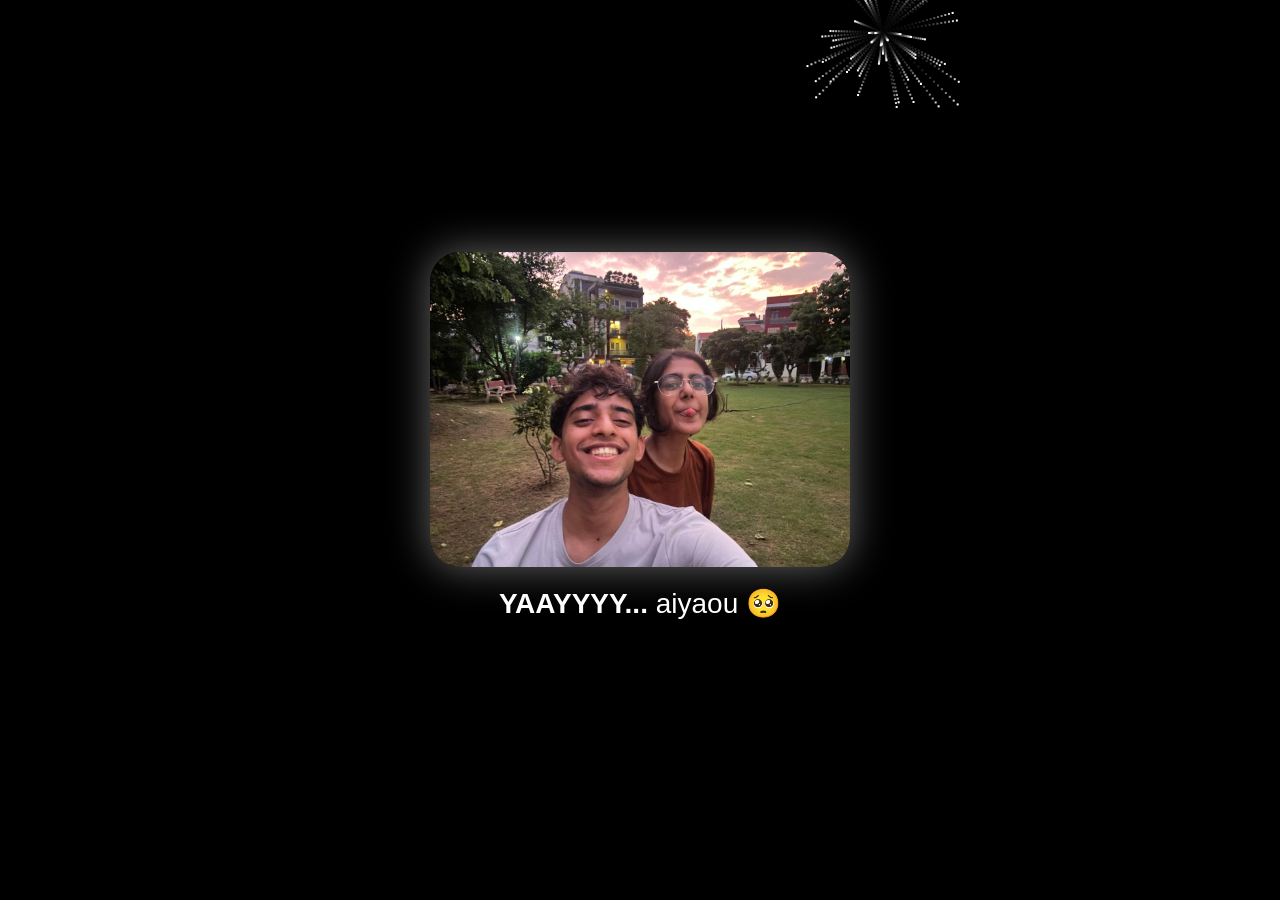
==== yay.html @ 56677c81 "Add files via upload" ====
<!DOCTYPE html>
<html lang="en">
<head>
  <meta charset="UTF-8">
  <title>YAAYYYY</title>
  <style>
    html, body {
      margin: 0;
      padding: 0;
      background: black;
      overflow: hidden;
      height: 100%;
      font-family: Arial, sans-serif;
      color: white;
    }

    canvas {
      position: fixed;
      top: 0;
      left: 0;
      z-index: 1;
    }

    .content {
      position: relative;
      z-index: 2;
      height: 100%;
      display: flex;
      justify-content: center;
      align-items: center;
      flex-direction: column;
      text-align: center;
    }

    img {
      width: 420px;
      border-radius: 30px;
      box-shadow: 0 0 40px rgba(255,255,255,0.4);
    }

    p {
      margin-top: 20px;
      font-size: 28px;
    }
  </style>
</head>
<body>

<canvas id="fireworks"></canvas>

<div class="content">
  <img src="you-and-me.jpg">
  <p><strong>YAAYYYY...</strong> aiyaou 🥺</p>
</div>

<script>
const canvas = document.getElementById("fireworks");
const ctx = canvas.getContext("2d");
canvas.width = innerWidth;
canvas.height = innerHeight;

let particles = [];

function explode(x, y) {
  for (let i = 0; i < 60; i++) {
    particles.push({
      x, y,
      vx: (Math.random() - 0.5) * 8,
      vy: (Math.random() - 0.5) * 8,
      life: 80
    });
  }
}

function animate() {
  ctx.fillStyle = "rgba(0,0,0,0.2)";
  ctx.fillRect(0, 0, canvas.width, canvas.height);

  particles.forEach((p, i) => {
    p.x += p.vx;
    p.y += p.vy;
    p.life--;
    ctx.fillStyle = "white";
    ctx.fillRect(p.x, p.y, 2, 2);
    if (p.life <= 0) particles.splice(i, 1);
  });

  requestAnimationFrame(animate);
}

setInterval(() => {
  explode(Math.random() * canvas.width, Math.random() * canvas.height * 0.5);
}, 800);

animate();
</script>

</body>
</html>
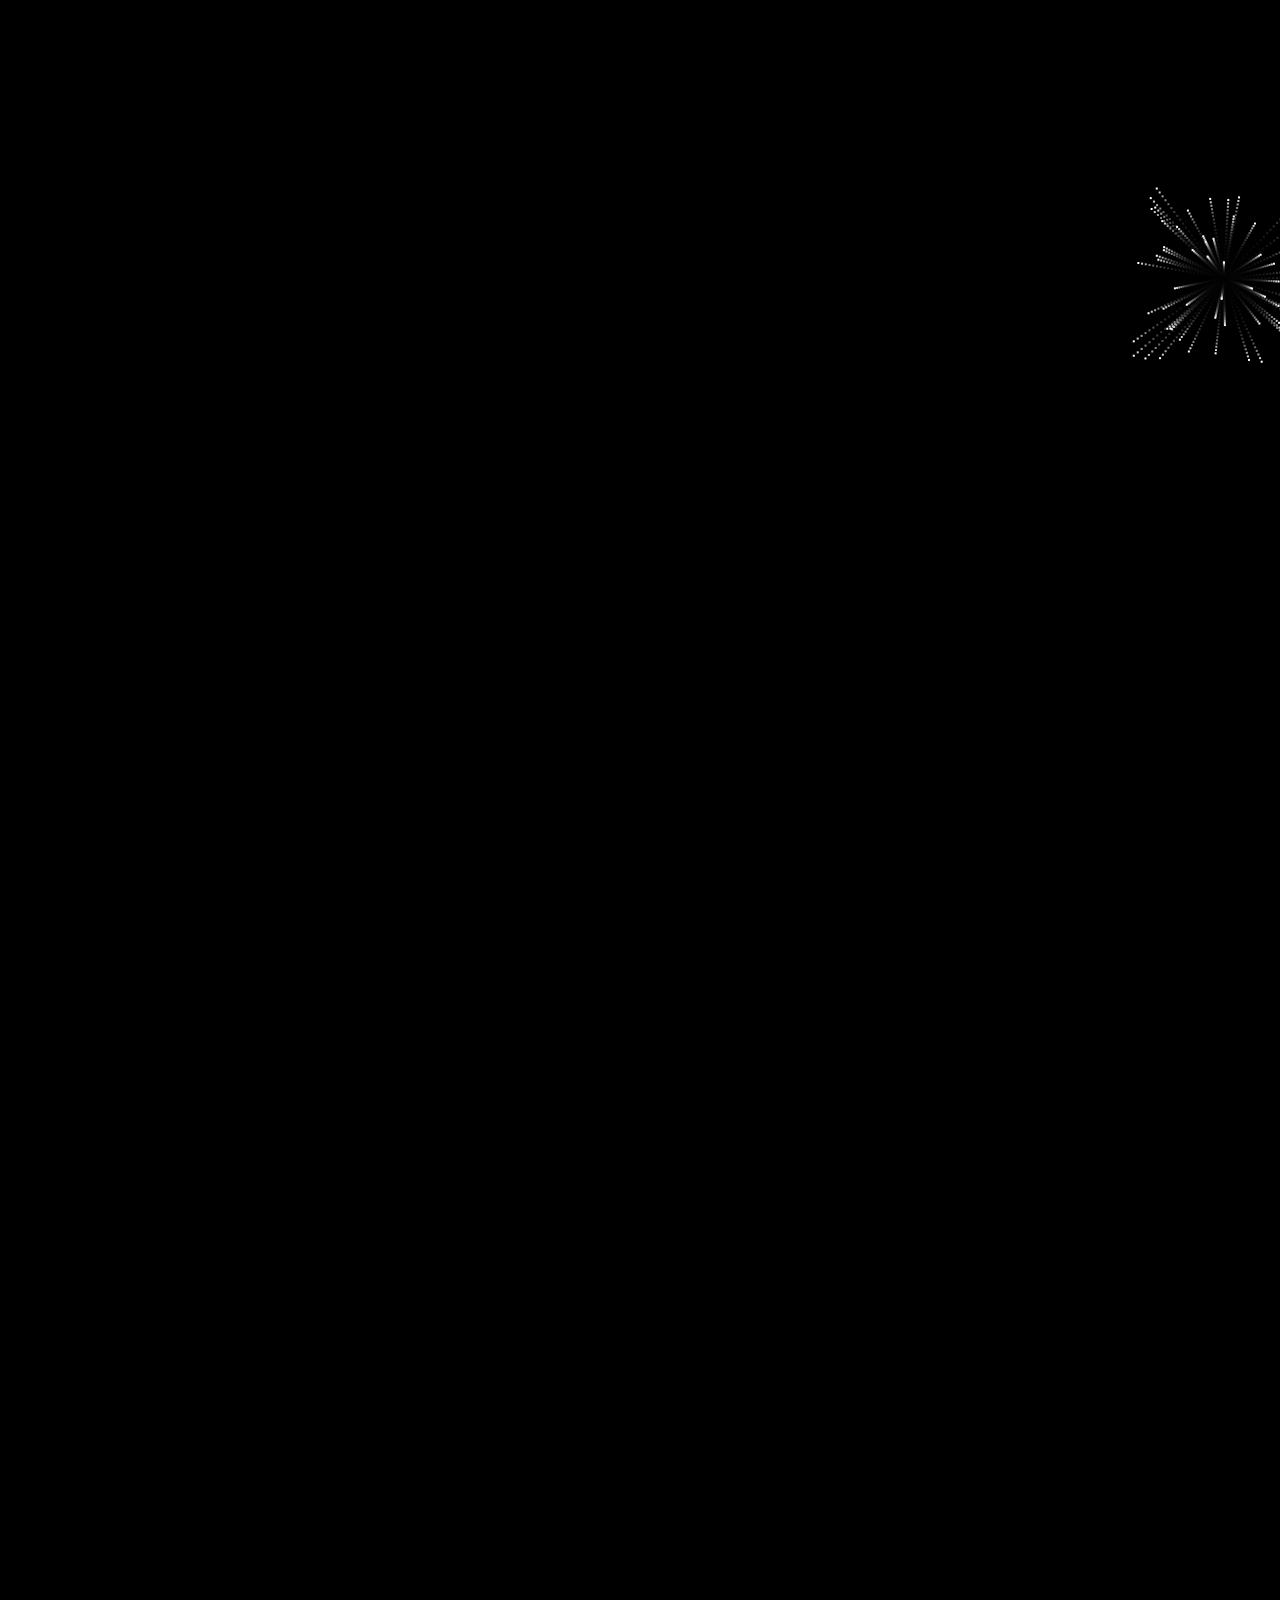
==== commit cd2e6e5a: "Update yay.html" ====
--- a/yay.html
+++ b/yay.html
@@ -13,7 +13,10 @@
       font-family: Arial, sans-serif;
       color: white;
     }
-
+ <!-- Background Music -->
+  <audio id="bg-music" autoplay loop>
+    <source src="everywhere.mp3" type="audio/mpeg">
+  </audio>
     canvas {
       position: fixed;
       top: 0;
@@ -97,3 +100,4 @@
 
 </body>
 </html>
+
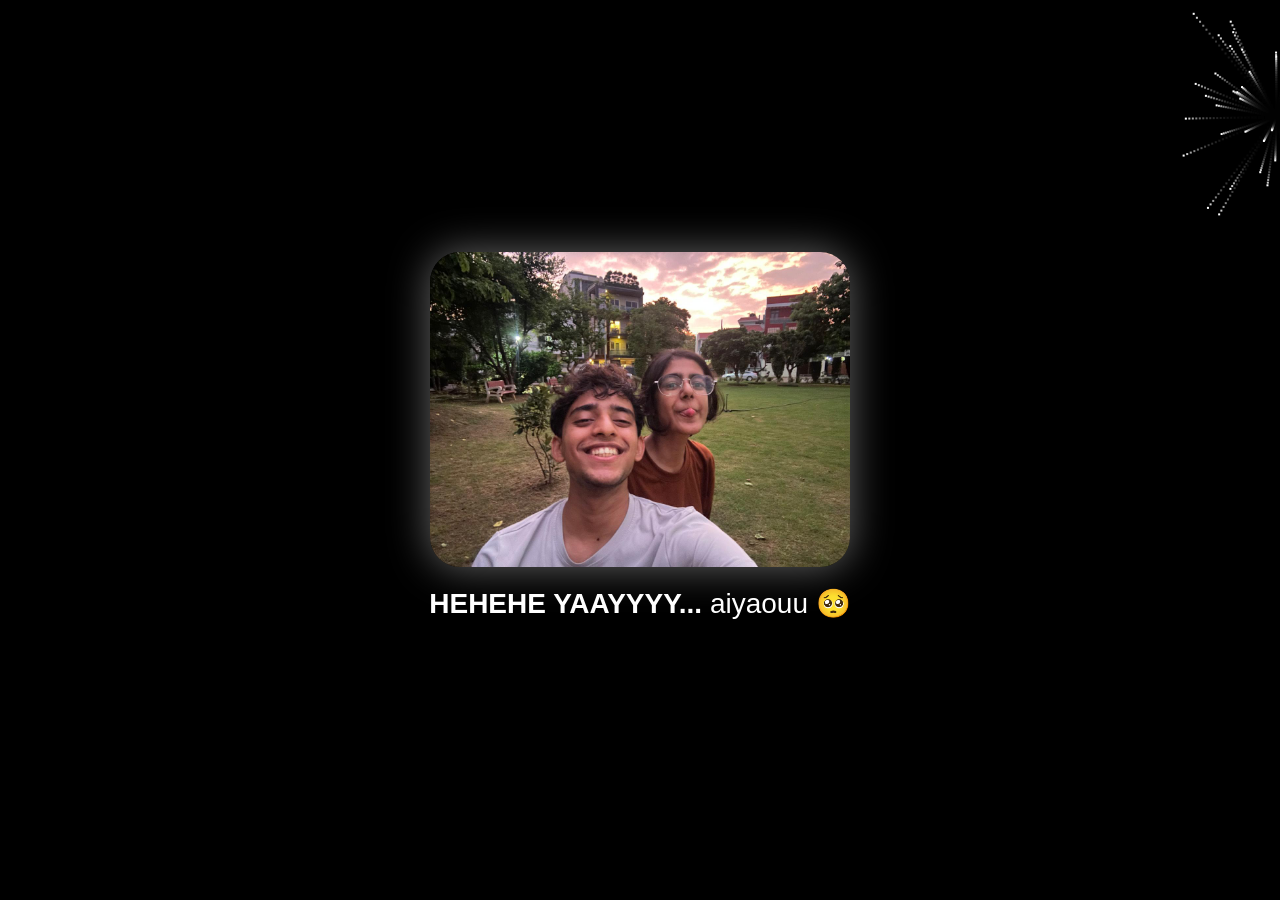
==== commit 9e97b1ac: "Update yay.html" ====
--- a/yay.html
+++ b/yay.html
@@ -13,10 +13,6 @@
       font-family: Arial, sans-serif;
       color: white;
     }
- <!-- Background Music -->
-  <audio id="bg-music" autoplay loop>
-    <source src="everywhere.mp3" type="audio/mpeg">
-  </audio>
     canvas {
       position: fixed;
       top: 0;
@@ -49,11 +45,16 @@
 </head>
 <body>
 
+<!-- Background Music -->
+<audio id="bg-music" loop>
+  <source src="everywhere.mp3" type="audio/mpeg">
+</audio>
+
 <canvas id="fireworks"></canvas>
 
 <div class="content">
   <img src="you-and-me.jpg">
-  <p><strong>YAAYYYY...</strong> aiyaou 🥺</p>
+  <p><strong>HEHEHE YAAYYYY...</strong> aiyaouu 🥺</p>
 </div>
 
 <script>
@@ -96,8 +97,15 @@
 }, 800);
 
 animate();
+
+// --- MUSIC AUTO-START ON CLICK FROM 10 SECONDS ---
+const music = document.getElementById('bg-music');
+
+document.body.addEventListener('click', () => {
+  music.currentTime = 21; // start at 10 seconds
+  music.play();
+}, { once: true });
 </script>
 
 </body>
 </html>
-
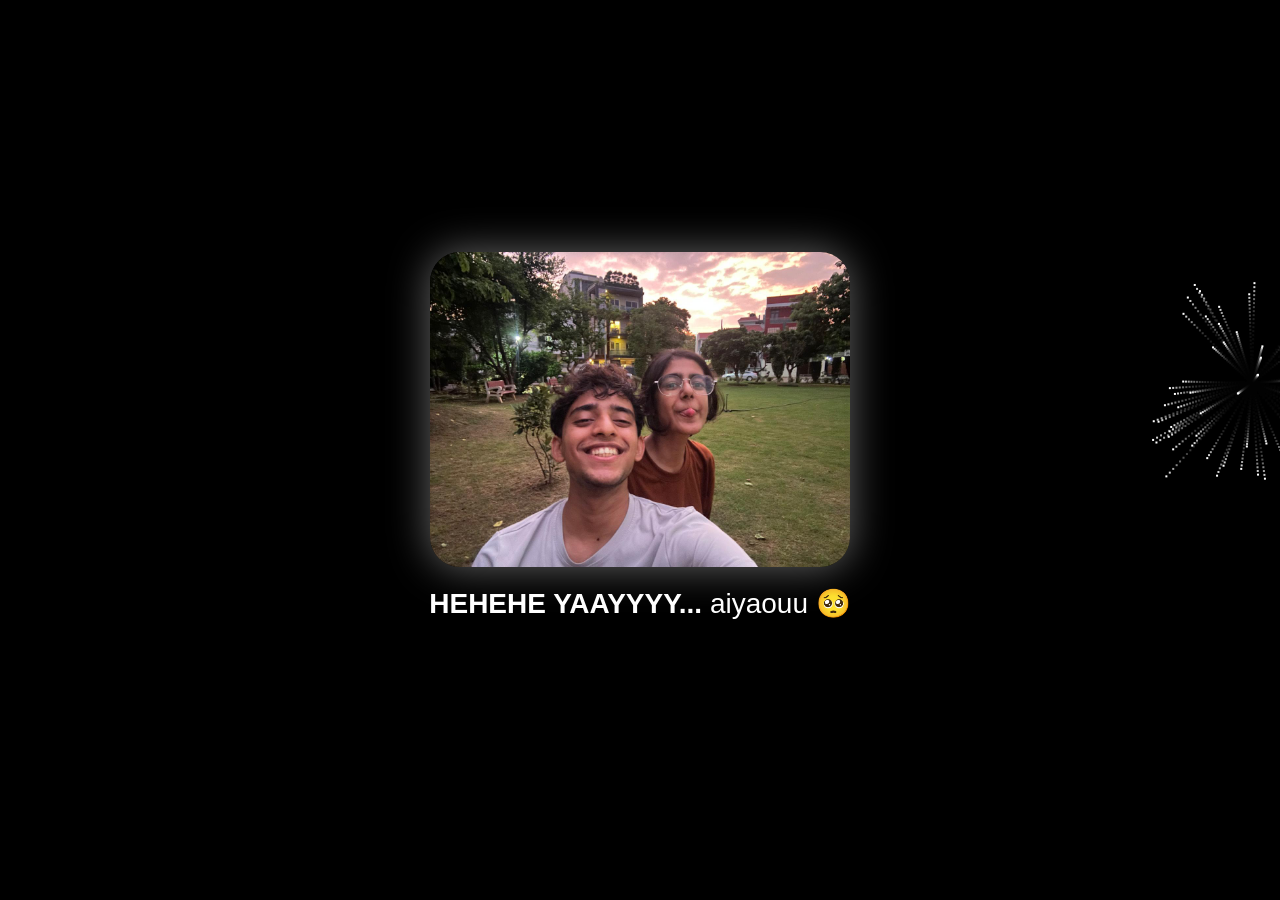
==== commit 6a26f84b: "Update yay.html" ====
--- a/yay.html
+++ b/yay.html
@@ -71,7 +71,7 @@
       x, y,
       vx: (Math.random() - 0.5) * 8,
       vy: (Math.random() - 0.5) * 8,
-      life: 80
+      life: 90
     });
   }
 }
@@ -109,3 +109,4 @@
 
 </body>
 </html>
+
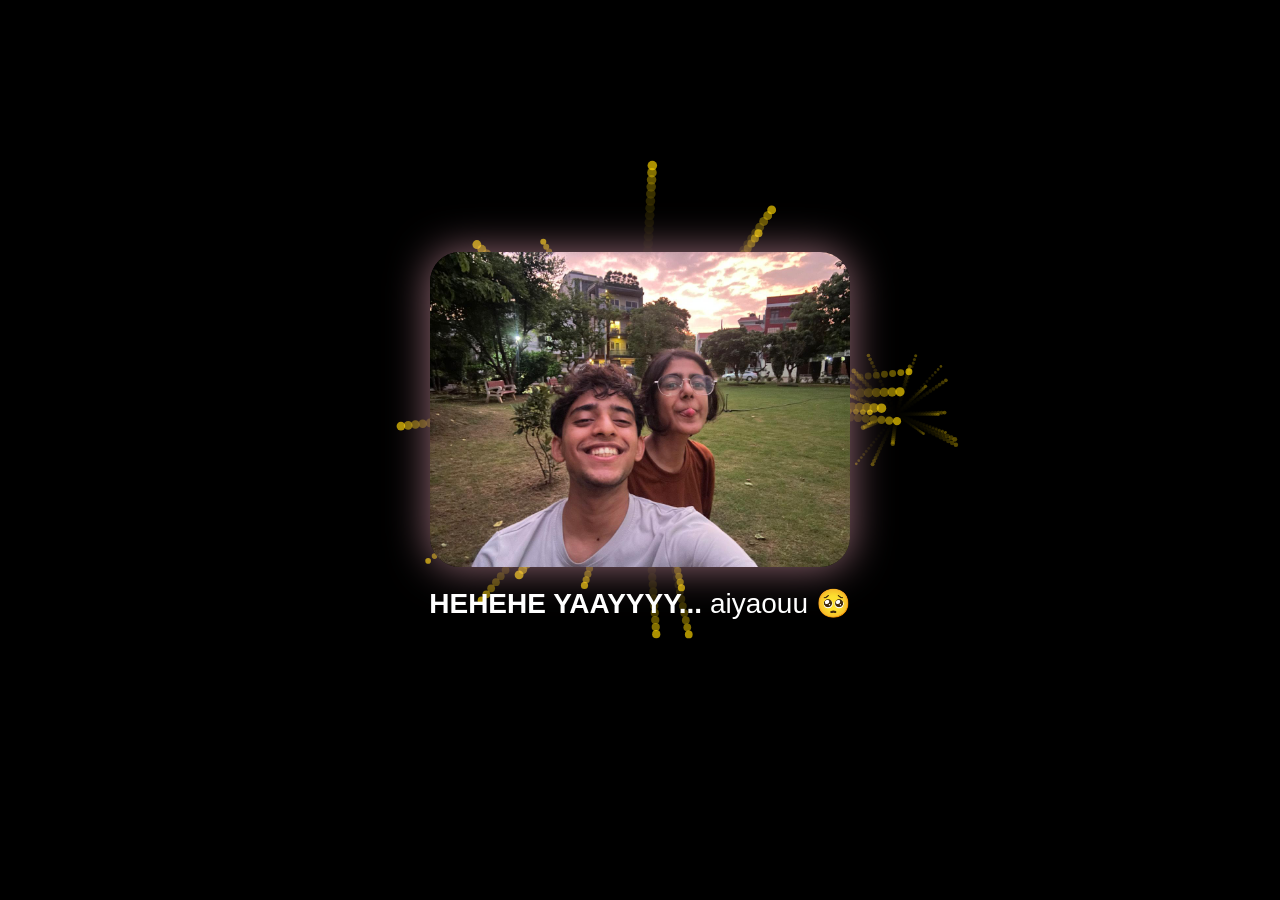
==== commit d92f88c8: "Update yay.html" ====
--- a/yay.html
+++ b/yay.html
@@ -13,6 +13,7 @@
       font-family: Arial, sans-serif;
       color: white;
     }
+
     canvas {
       position: fixed;
       top: 0;
@@ -29,23 +30,45 @@
       align-items: center;
       flex-direction: column;
       text-align: center;
+      animation: fadeIn 1.6s ease forwards;
     }
 
     img {
       width: 420px;
       border-radius: 30px;
-      box-shadow: 0 0 40px rgba(255,255,255,0.4);
+      box-shadow: 0 0 40px rgba(255,180,200,0.6);
+      animation: heartbeat 2.2s ease-in-out infinite;
     }
 
     p {
       margin-top: 20px;
       font-size: 28px;
+      animation: fadeIn 2s ease forwards;
+    }
+
+    @keyframes fadeIn {
+      from {
+        opacity: 0;
+        transform: scale(0.95);
+      }
+      to {
+        opacity: 1;
+        transform: scale(1);
+      }
+    }
+
+    @keyframes heartbeat {
+      0%, 100% {
+        box-shadow: 0 0 35px rgba(255,180,200,0.5);
+      }
+      50% {
+        box-shadow: 0 0 55px rgba(255,180,200,0.85);
+      }
     }
   </style>
 </head>
 <body>
 
-<!-- Background Music -->
 <audio id="bg-music" loop>
   <source src="everywhere.mp3" type="audio/mpeg">
 </audio>
@@ -63,29 +86,61 @@
 canvas.width = innerWidth;
 canvas.height = innerHeight;
 
+window.addEventListener("resize", () => {
+  canvas.width = innerWidth;
+  canvas.height = innerHeight;
+});
+
 let particles = [];
 
-function explode(x, y) {
-  for (let i = 0; i < 60; i++) {
+function createBurst(x, y, count, scale = 1, alpha = 1) {
+  const colors = ["#ffd700", "#fff6cc", "#ffffff"];
+  const color = colors[Math.floor(Math.random() * colors.length)];
+
+  for (let i = 0; i < count; i++) {
+    const angle = Math.random() * Math.PI * 2;
+    const speed = (Math.random() * 4 + 3) * scale;
+
     particles.push({
-      x, y,
-      vx: (Math.random() - 0.5) * 8,
-      vy: (Math.random() - 0.5) * 8,
-      life: 90
+      x,
+      y,
+      vx: Math.cos(angle) * speed,
+      vy: Math.sin(angle) * speed,
+      life: 90 * scale,
+      radius: (Math.random() * 2 + 2) * scale,
+      alpha,
+      color
     });
   }
 }
 
+function explode(x, y) {
+  // primary burst
+  createBurst(x, y, 40, 1.2, 1);
+
+  // secondary Diwali-style burst
+  setTimeout(() => {
+    createBurst(x, y, 25, 0.7, 0.7);
+  }, 200);
+}
+
 function animate() {
-  ctx.fillStyle = "rgba(0,0,0,0.2)";
+  ctx.fillStyle = "rgba(0,0,0,0.25)";
   ctx.fillRect(0, 0, canvas.width, canvas.height);
 
   particles.forEach((p, i) => {
     p.x += p.vx;
     p.y += p.vy;
     p.life--;
-    ctx.fillStyle = "white";
-    ctx.fillRect(p.x, p.y, 2, 2);
+    p.alpha -= 0.01;
+
+    ctx.beginPath();
+    ctx.globalAlpha = Math.max(p.alpha, 0);
+    ctx.fillStyle = p.color;
+    ctx.arc(p.x, p.y, p.radius, 0, Math.PI * 2);
+    ctx.fill();
+    ctx.globalAlpha = 1;
+
     if (p.life <= 0) particles.splice(i, 1);
   });
 
@@ -93,20 +148,32 @@
 }
 
 setInterval(() => {
-  explode(Math.random() * canvas.width, Math.random() * canvas.height * 0.5);
-}, 800);
+  const x = Math.random() * canvas.width;
+  const y = Math.random() * canvas.height * 0.5;
+
+  // depth effect
+  const depth = Math.random();
+  if (depth < 0.4) {
+    createBurst(x, y, 20, 0.6, 0.5);
+  } else {
+    explode(x, y);
+  }
+}, 900);
+
+// MEGA BURST ON LOAD (behind photo)
+setTimeout(() => {
+  explode(canvas.width / 2, canvas.height / 2 - 50);
+}, 600);
 
 animate();
 
-// --- MUSIC AUTO-START ON CLICK FROM 10 SECONDS ---
-const music = document.getElementById('bg-music');
-
-document.body.addEventListener('click', () => {
-  music.currentTime = 21; // start at 10 seconds
+// MUSIC START ON FIRST TAP
+const music = document.getElementById("bg-music");
+document.body.addEventListener("click", () => {
+  music.currentTime = 21;
   music.play();
 }, { once: true });
 </script>
 
 </body>
 </html>
-
